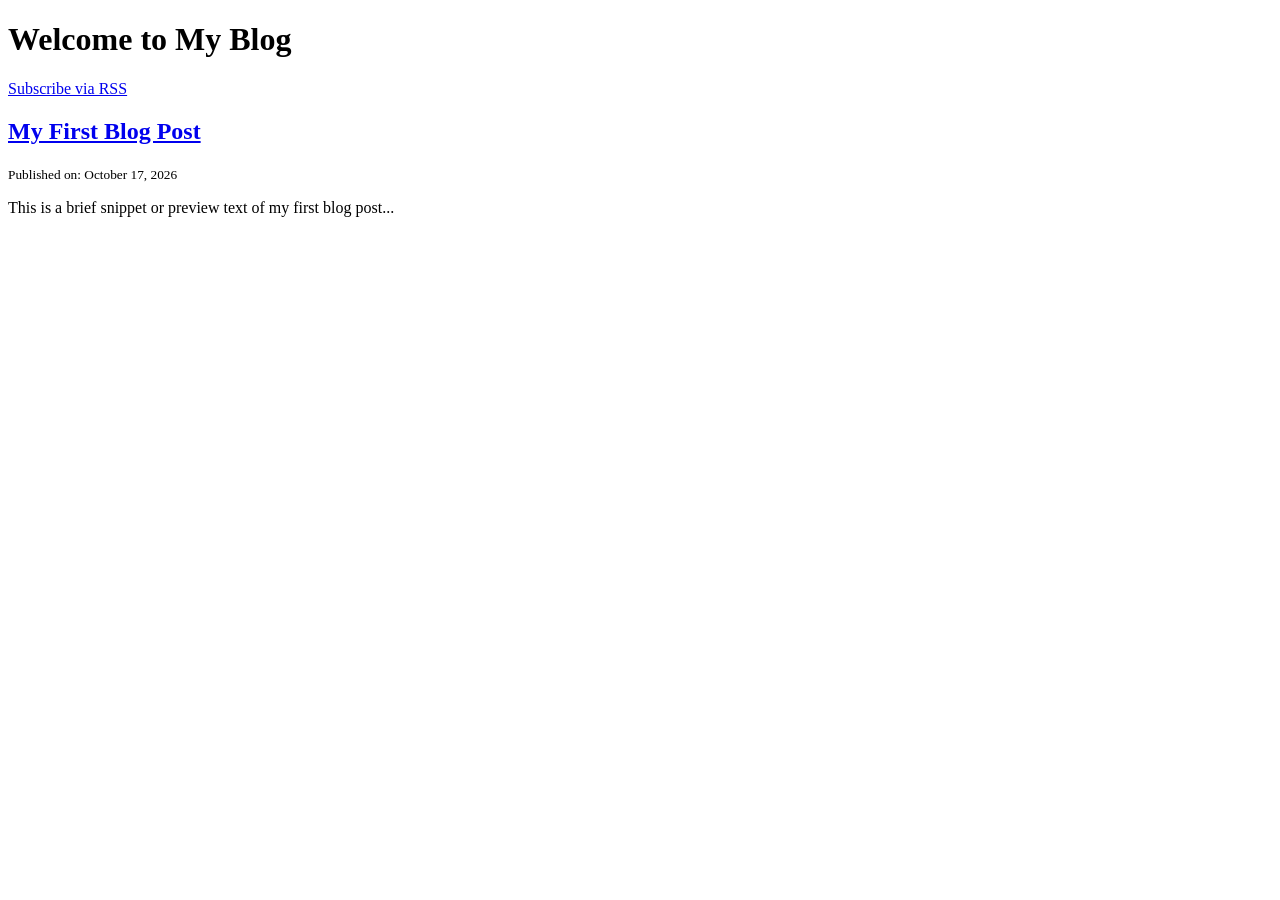
==== index.html @ 9111e577 "index" ====
<!DOCTYPE html>
<html lang="en">
<head>
    <meta charset="UTF-8">
    <meta name="viewport" content="width=device-width, initial-scale=1.0">
    <title>My Simple Static Blog</title>
    <!-- RSS Auto-Discovery Link -->
    <link rel="alternate" type="application/rss+xml" title="Subscribe to My Blog RSS Feed" href="https://yourdomain.com" />
</head>
<body>
    <header>
        <h1>Welcome to My Blog</h1>
        <p><a href="rss.xml">Subscribe via RSS</a></p>
    </header>

    <main>
        <article>
            <h2><a href="posts/post-1.html">My First Blog Post</a></h2>
            <p><small>Published on: October 17, 2026</small></p>
            <p>This is a brief snippet or preview text of my first blog post...</p>
        </article>
    </main>
</body>
</html>
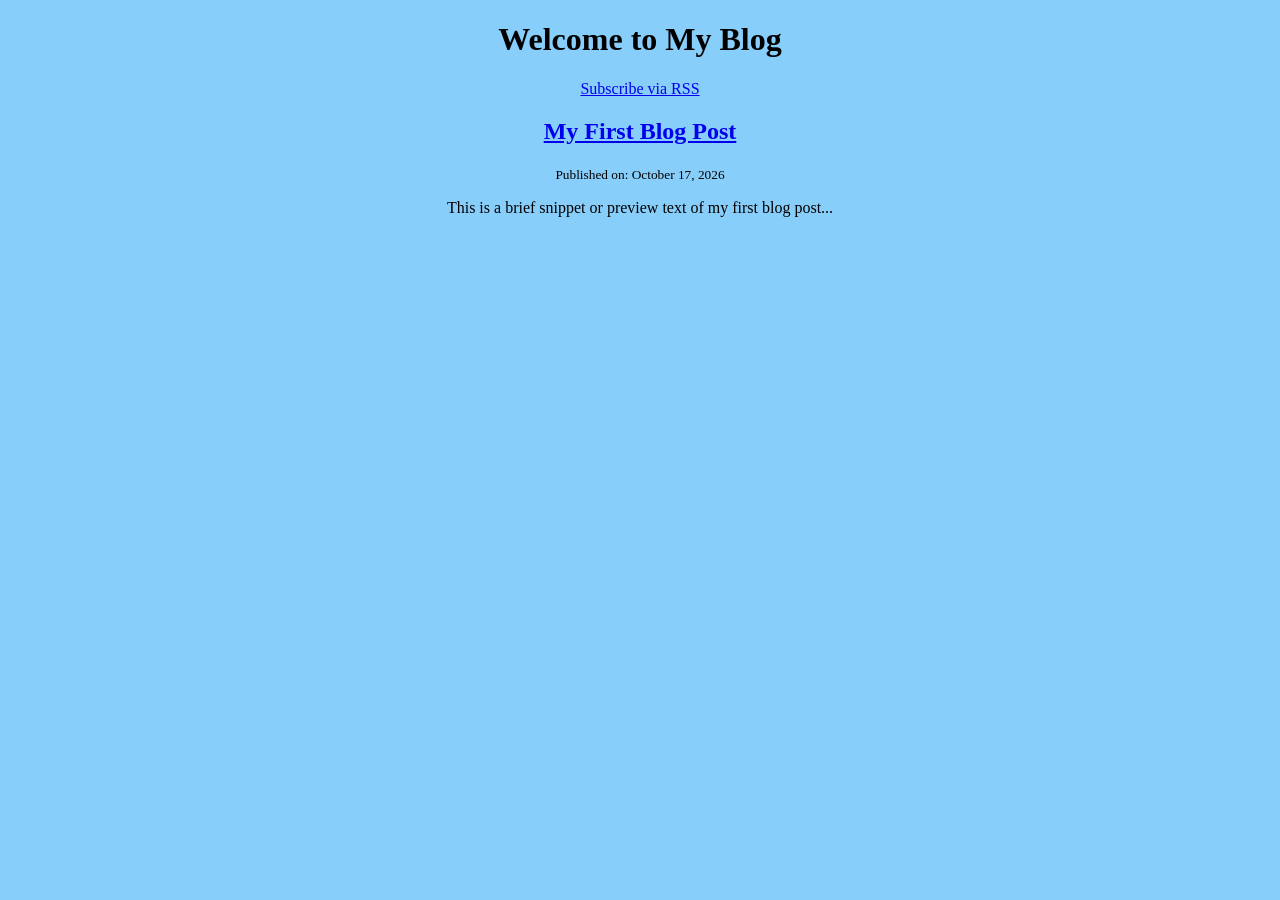
==== commit 3766deac: "first blog" ====
--- a/index.html
+++ b/index.html
@@ -5,6 +5,7 @@
     <meta name="viewport" content="width=device-width, initial-scale=1.0">
     <title>My Simple Static Blog</title>
     <!-- RSS Auto-Discovery Link -->
+    <link rel="stylesheet" href="style.css">
     <link rel="alternate" type="application/rss+xml" title="Subscribe to My Blog RSS Feed" href="https://yourdomain.com" />
 </head>
 <body>
--- a/style.css
+++ b/style.css
@@ -0,0 +1,5 @@
+body
+{
+    background-color: lightskyblue;
+    text-align: center;
+}
